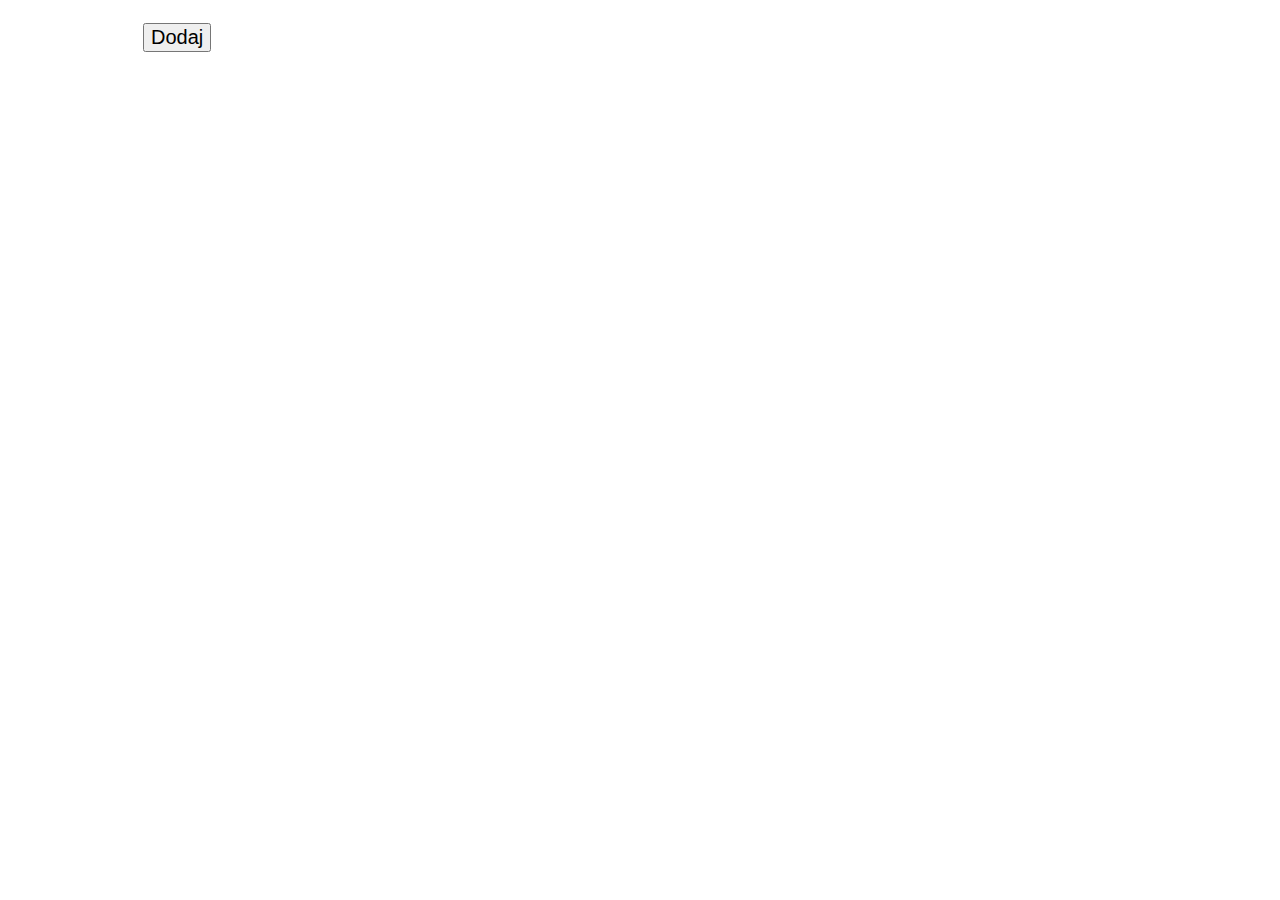
==== Bit-Web/zad04-Kulki/index.html @ 014d3863 "Back online" ====
<!DOCTYPE html>
<html lang="en">
<head>
    <meta charset="UTF-8">
    <meta http-equiv="X-UA-Compatible" content="IE=edge">
    <meta name="viewport" content="width=device-width, initial-scale=1.0">
    <title>Document</title>
    <link rel="stylesheet" href="style.css">
    <script src="script.js"></script>
</head>
<body onload="main()">
    <div id="container">
        <button id="add">Dodaj</button><br>
        <!-- <div class="box"></div> -->
    </div>
</body>
</html>
---- Bit-Web/zad04-Kulki/style.css ----
#container {
    width: 80vw;
    margin-left: auto;
    margin-right: auto;
}

#add {
    font-size: 20px;
    margin: 15px;
}

.box {
    width: 100px;
    height: 100px;
    background-color: rgb(0, 0, 0);
    margin: 10px;
    float: left;
}

.box:hover {
    cursor: pointer;
}
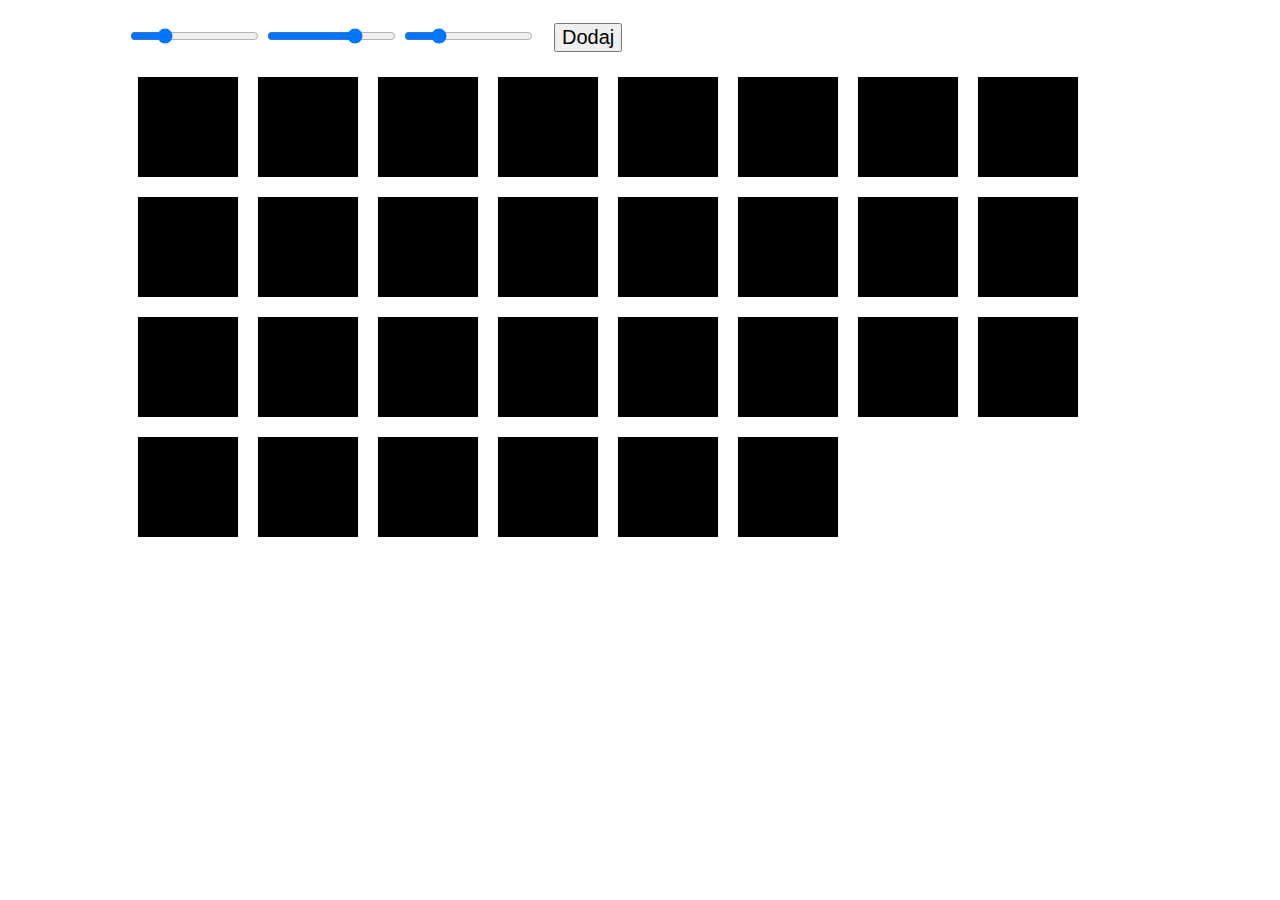
==== commit 0058d30c: "Color Picker" ====
--- a/Bit-Web/zad04-Kulki/index.html
+++ b/Bit-Web/zad04-Kulki/index.html
@@ -8,10 +8,16 @@
     <link rel="stylesheet" href="style.css">
     <script src="script.js"></script>
 </head>
-<body onload="main()">
+<body onload="main()">    
     <div id="container">
+        <input id="red_slider" class="slider" type="range" min="0" max="255" value="60">
+        <input id="green_slider" class="slider" type="range" min="0" max="255" value="180">
+        <input id="blue_slider" class="slider" type="range" min="0" max="255" value="60">
         <button id="add">Dodaj</button><br>
-        <!-- <div class="box"></div> -->
+
+        <div id = "boxholder">
+            <!-- <div class="box"></div> -->
+        </div>
     </div>
 </body>
 </html>--- a/Bit-Web/zad04-Kulki/style.css
+++ b/Bit-Web/zad04-Kulki/style.css
@@ -3,6 +3,14 @@
     margin-left: auto;
     margin-right: auto;
 }
+
+/* #red_slider {
+    -webkit-appearance: none;
+    background:rgb(255, 0, 0);
+    height: 10px;
+    width: 200px;
+    border-radius: 10px;
+} */
 
 #add {
     font-size: 20px;
